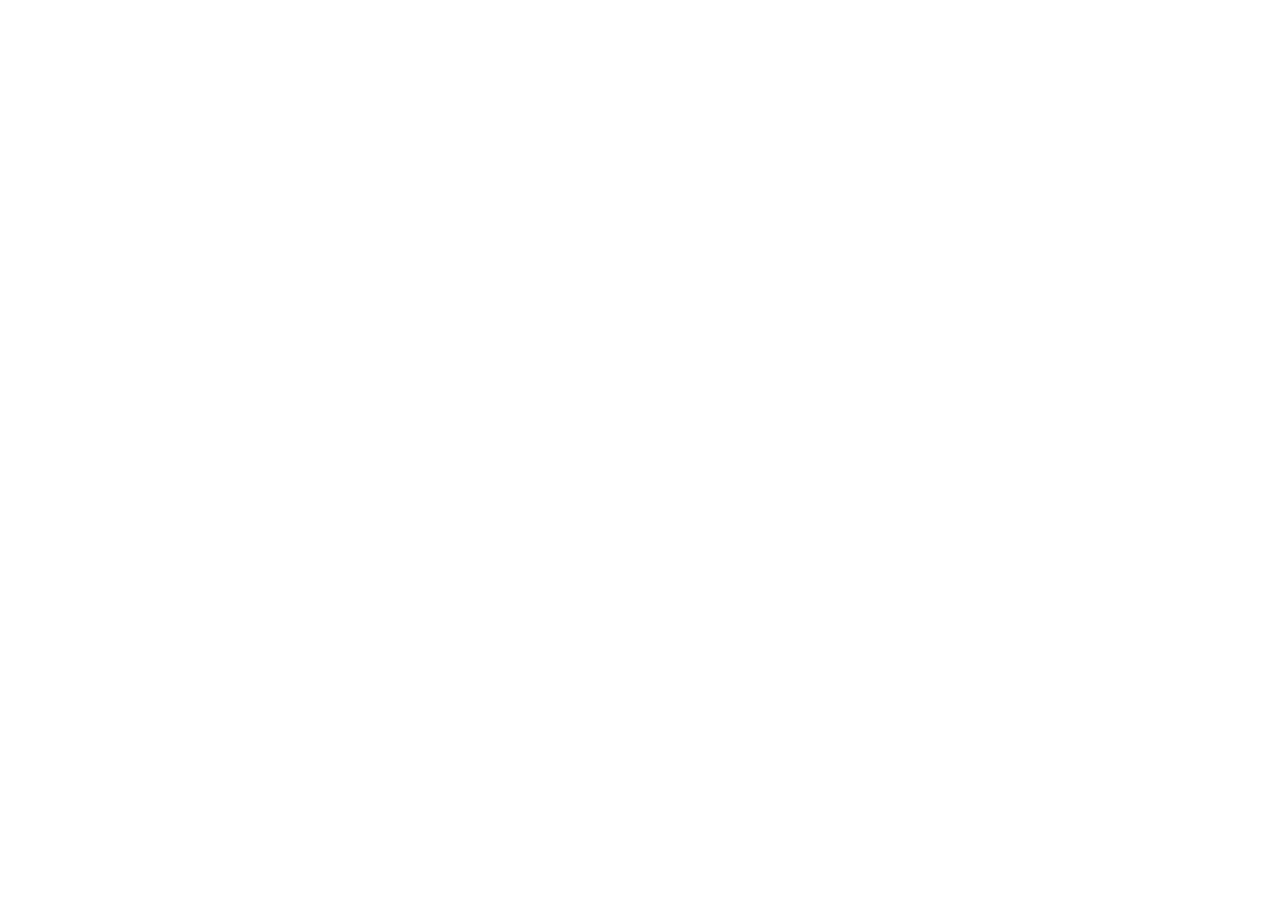
==== src/index.html @ e63bb238 "Merge Conflict Resuelto" ====
<!DOCTYPE html>
<html>

<head>
  <meta charset="utf-8">
  <title>Data Lovers</title>
  <link rel="stylesheet" href="style.css" />
</head>

<body>





  <script src="main.js" type="module"></script>


</body>



</html>
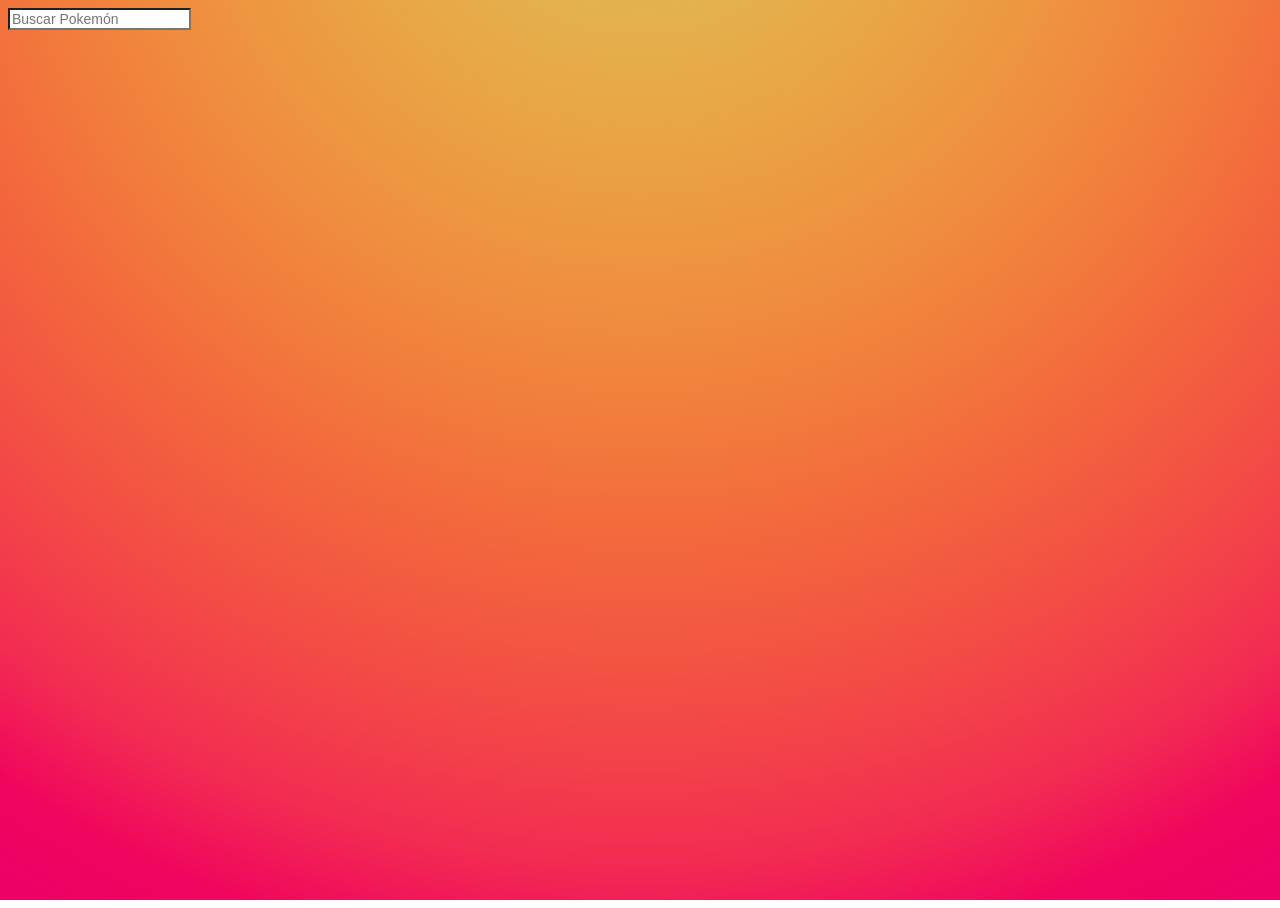
==== commit c74804a7: "Merge branch 'main' into main" ====
--- a/src/index.html
+++ b/src/index.html
@@ -2,18 +2,52 @@
 <html>
 
 <head>
-  <meta charset="utf-8">
+  <meta charset="utf-8" name="viewport" content="width=device-width, user-scalable=no, initial-scale=1.0, maximum-scale=1.0, minimum-scale=1.0">
   <title>Data Lovers</title>
   <link rel="stylesheet" href="style.css" />
 </head>
 
+<header>
+
+  
+</header>
 <body>
+
+  <!--
+  <div class="contenedor-ppal">
+    <div class="contenedor-img">
+      <img class="imagen-pokemon" src="https://www.serebii.net/pokemongo/pokemon/025.png" />
+    </div>
+    <article class="contenedor-nombre">
+      <p>pikachu</p>
+    </article>
+    <article class="contenedor-descripcion">
+      <p> descripcion del pokemon</p>
+    </article>
+
+  </div>
+-->
+  <input type="search" id="input-search" hidden="on" placeholder="Buscar Pokemón">
+  <div id="root"></div>
+  <script src="data.js" type="module"></script>
+  <input type="search" id="input-search" placeholder="Buscar Pokemón">
+  <div id="contenedor">
 
 
 
 
 
+
+
+
+
+
+
+
+  </div>
+
   <script src="main.js" type="module"></script>
+
 
 
 </body>
--- a/src/style.css
+++ b/src/style.css
@@ -0,0 +1,65 @@
+*{
+ background-image: radial-gradient(circle at 50% -20.71%, #d7c35d 0, #deba54 8.33%, #e4b04d 16.67%, #e9a546 25%, #ed9841 33.33%, #f0893e 41.67%, #f2793c 50%, #f3673d 58.33%, #f35542 66.67%, #f34249 75%, #f22b52 83.33%, #f0065d 91.67%, #ec0069 100%);
+    background-attachment: fixed;
+    background-position: center;
+
+    background-color: #CE5825
+     padding :
+
+ }
+ 
+ html, body {
+   height: 100%;
+   width: 100%;
+ }
+
+
+ header {
+  
+ }
+ #input-search{
+   background: #fff;
+   font-size: 14px;
+     color: #000; 
+ }
+.contenedor-ppal {
+  width: 1290px;
+  display: flex;
+  gap: 10px;
+  align-items: baseline;
+  
+ 
+ 
+}
+.contenedor-img {
+width: 200px;
+margin-top: 20px;
+ 
+  
+}
+.contenedor-nombre {
+  width: 100px;
+  
+}
+
+.contenedor-descripcion {
+  width: 100px;
+  
+}
+.contenedor-debilidades {
+  width: 50px;
+  gap: 1px;
+  
+}
+.contenedor-resistencia {
+  width: 50px;
+  gap: 1px;
+}
+
+ #input-search{
+   background: #fff;
+   font size: 14px;
+     color: #000; 
+ }
+ 
+
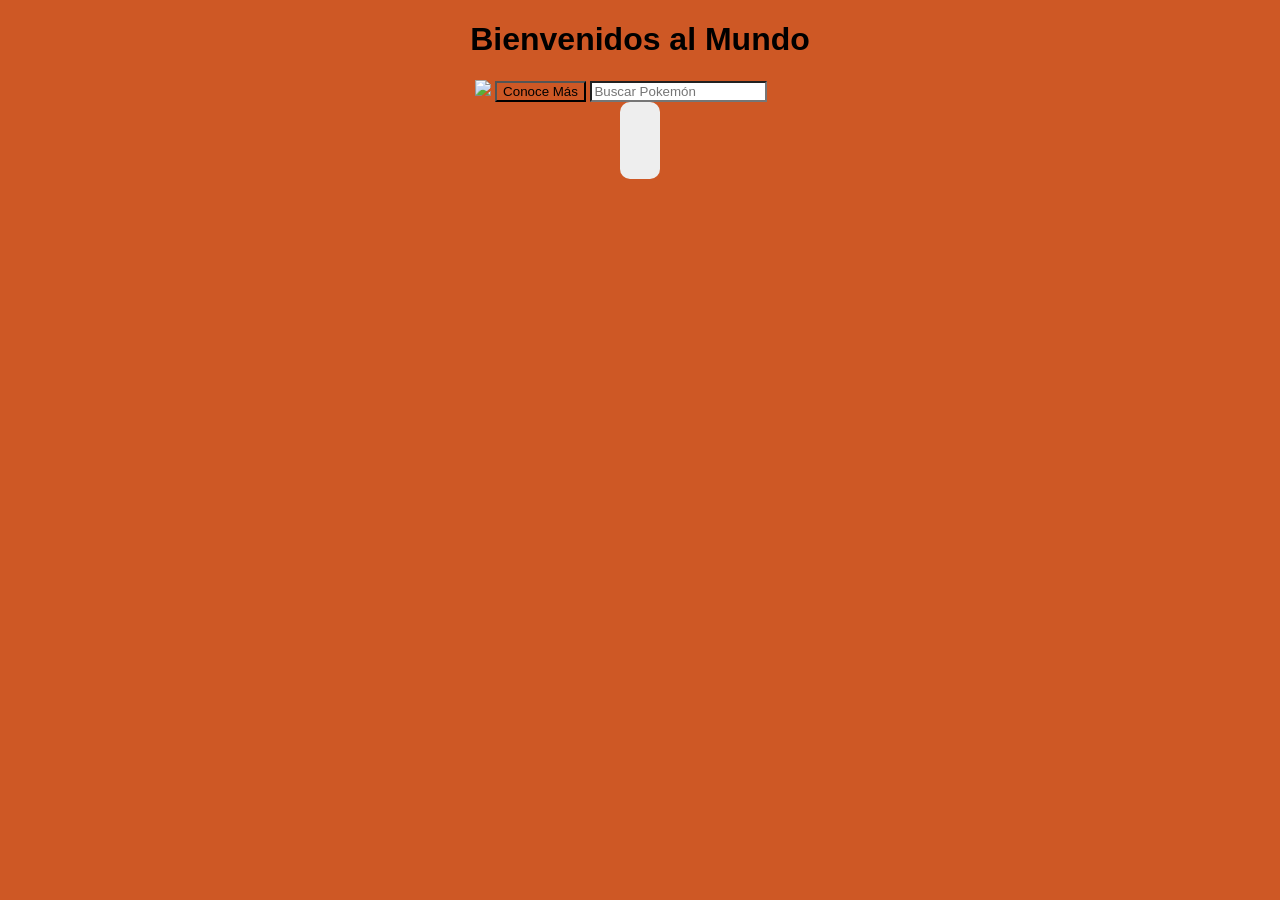
==== commit d0c700e6: "Agrego Primera Pantalla en HTML y  Estilo en CSS" ====
--- a/src/index.html
+++ b/src/index.html
@@ -2,52 +2,41 @@
 <html>
 
 <head>
-  <meta charset="utf-8" name="viewport" content="width=device-width, user-scalable=no, initial-scale=1.0, maximum-scale=1.0, minimum-scale=1.0">
+  <meta charset="utf-8">
   <title>Data Lovers</title>
   <link rel="stylesheet" href="style.css" />
 </head>
 
-<header>
+<body>
+  <!-- Primera Pantalla -->
+  <div id="contenedor1">
+    <h1 id="bienvenida">Bienvenidos al Mundo </h1>
+    <img class="imagenUno" src=" ">
+    <img class="imagenDos" src="https://www.pngmart.com/files/12/Pokemon-Ash-Ketchum-PNG-HD.png">
+    <button type="submit" id="conocerMas" class="styleBtn">Conoce Más</button>
 
-  
-</header>
-<body>
+    <input type="search" id="input-search" placeholder="Buscar Pokemón">
+  </div>
 
-  <!--
-  <div class="contenedor-ppal">
-    <div class="contenedor-img">
-      <img class="imagen-pokemon" src="https://www.serebii.net/pokemongo/pokemon/025.png" />
+  <!-- Segunda Pantalla, mostrando todos los pokemones -->
+  <div id="root" class="poke-container">
+    <div class="pokemonCard" style="background-color: rgb (222, 253, 224)">
+      <div class="img-container">
+        <img id="imgPokemon" src=" " alt="">
+      </div>
+      <div class="info">
+        <span class="number" id="number"> </span>
+        <h3 claass="name" id="name"> </h3>
+      </div>
     </div>
-    <article class="contenedor-nombre">
-      <p>pikachu</p>
-    </article>
-    <article class="contenedor-descripcion">
-      <p> descripcion del pokemon</p>
-    </article>
-
   </div>
--->
-  <input type="search" id="input-search" hidden="on" placeholder="Buscar Pokemón">
-  <div id="root"></div>
-  <script src="data.js" type="module"></script>
-  <input type="search" id="input-search" placeholder="Buscar Pokemón">
-  <div id="contenedor">
 
 
 
 
 
 
-
-
-
-
-
-
-  </div>
-
   <script src="main.js" type="module"></script>
-
 
 
 </body>
--- a/src/style.css
+++ b/src/style.css
@@ -1,59 +1,24 @@
 *{
- background-image: radial-gradient(circle at 50% -20.71%, #d7c35d 0, #deba54 8.33%, #e4b04d 16.67%, #e9a546 25%, #ed9841 33.33%, #f0893e 41.67%, #f2793c 50%, #f3673d 58.33%, #f35542 66.67%, #f34249 75%, #f22b52 83.33%, #f0065d 91.67%, #ec0069 100%);
-    background-attachment: fixed;
-    background-position: center;
-
     background-color: #CE5825
-     padding :
+     
+ }
+ 
+body {
+  background-color: #CE5825;
+  font-family: 'Lato', sans-serif;
+  display: flex;
+  flex-direction: column;
+  align-items: center;
+  justify-content: center;
+  margin: 0;
+ }
+ .h1{
+  letter-spacing: 3px;
+ }
+ .imagenUno{
 
  }
- 
- html, body {
-   height: 100%;
-   width: 100%;
- }
-
-
- header {
-  
- }
- #input-search{
-   background: #fff;
-   font-size: 14px;
-     color: #000; 
- }
-.contenedor-ppal {
-  width: 1290px;
-  display: flex;
-  gap: 10px;
-  align-items: baseline;
-  
- 
- 
-}
-.contenedor-img {
-width: 200px;
-margin-top: 20px;
- 
-  
-}
-.contenedor-nombre {
-  width: 100px;
-  
-}
-
-.contenedor-descripcion {
-  width: 100px;
-  
-}
-.contenedor-debilidades {
-  width: 50px;
-  gap: 1px;
-  
-}
-.contenedor-resistencia {
-  width: 50px;
-  gap: 1px;
+ .imagenDos{  
 }
 
  #input-search{
@@ -61,5 +26,51 @@
    font size: 14px;
      color: #000; 
  }
+
+ .poke-container{
+  display:flex;
+  flex-wrap: wrap;
+  align-items: space-between;
+  justify-content: center;
+  margin: 0 auto;
+  max-width: 1200px;
+
+ }
  
+ .pokemonCard{
+  background-color: #eee;
+  border-radius: 10px;
+  box-shadow: 0 3px 15 px rgba(100,100, 100, 0.5);
+  margin: 10 px;
+  padding: 20px;
+  text-align: center;
+ }
 
+ .pokemon .img-container{
+  background-color: rgba (255, 255, 255, 0.6);
+  border-radius: 50%;
+  width: 150px;
+  height: 150px;
+  text-align: center;
+ }
+
+ .pokemon .img-container img{
+  max-width: 90%;
+  margin-top: 20px;
+ }
+
+ .pokemon .info{
+  margin-top: 20 px;
+ }
+
+ .pokemon .info .number{
+  background-color: rgba(85, 76, 76, 0.1);
+  padding: 5px 10px;
+  border-radius: 10px;
+  font-size: 0.8em;
+ }
+
+ .pokemon .info .name{
+  margin: 15px 0 7px;
+  letter-spacing: 1px;
+ }
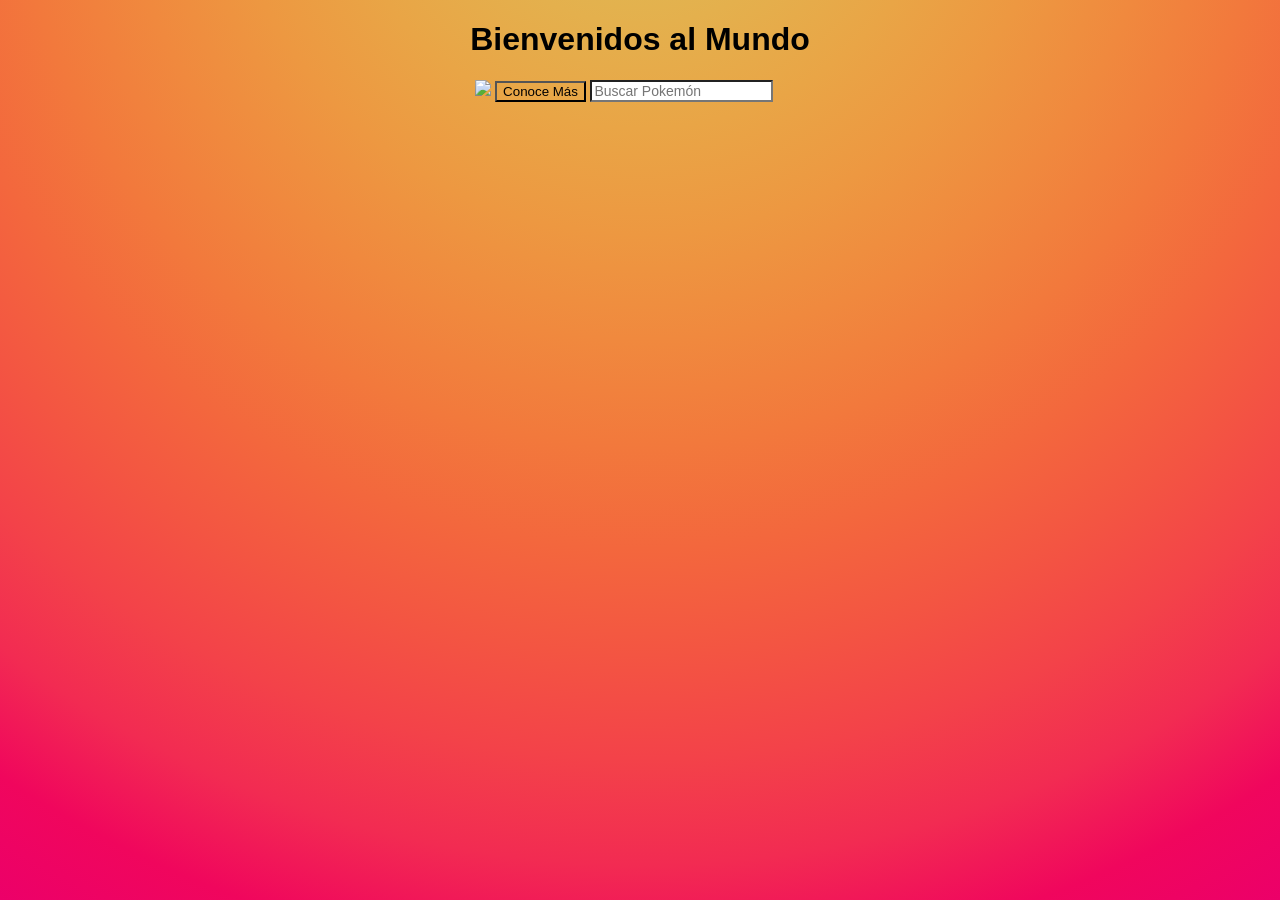
==== commit 4d1394f9: "Merge branch 'main' of https://github.com/PameSegovia/DEV001-data-lovers" ====
--- a/src/index.html
+++ b/src/index.html
@@ -2,11 +2,15 @@
 <html>
 
 <head>
-  <meta charset="utf-8">
+  <meta charset="utf-8" name="viewport" content="width=device-width, user-scalable=no, initial-scale=1.0, maximum-scale=1.0, minimum-scale=1.0">
   <title>Data Lovers</title>
   <link rel="stylesheet" href="style.css" />
 </head>
 
+<header>
+
+  
+</header>
 <body>
   <!-- Primera Pantalla -->
   <div id="contenedor1">
@@ -39,6 +43,7 @@
   <script src="main.js" type="module"></script>
 
 
+
 </body>
 
 
--- a/src/style.css
+++ b/src/style.css
@@ -1,4 +1,8 @@
 *{
+ background-image: radial-gradient(circle at 50% -20.71%, #d7c35d 0, #deba54 8.33%, #e4b04d 16.67%, #e9a546 25%, #ed9841 33.33%, #f0893e 41.67%, #f2793c 50%, #f3673d 58.33%, #f35542 66.67%, #f34249 75%, #f22b52 83.33%, #f0065d 91.67%, #ec0069 100%);
+    background-attachment: fixed;
+    background-position: center;
+
     background-color: #CE5825
      
  }
@@ -19,6 +23,48 @@
 
  }
  .imagenDos{  
+ }
+
+ header {
+  
+ }
+ #input-search{
+   background: #fff;
+   font-size: 14px;
+     color: #000; 
+ }
+.contenedor-ppal {
+  width: 1290px;
+  display: flex;
+  gap: 10px;
+  align-items: baseline;
+  
+ 
+ 
+}
+.contenedor-img {
+width: 200px;
+margin-top: 20px;
+ 
+  
+}
+.contenedor-nombre {
+  width: 100px;
+  
+}
+
+.contenedor-descripcion {
+  width: 100px;
+  
+}
+.contenedor-debilidades {
+  width: 50px;
+  gap: 1px;
+  
+}
+.contenedor-resistencia {
+  width: 50px;
+  gap: 1px;
 }
 
  #input-search{
@@ -73,4 +119,4 @@
  .pokemon .info .name{
   margin: 15px 0 7px;
   letter-spacing: 1px;
- }+ }
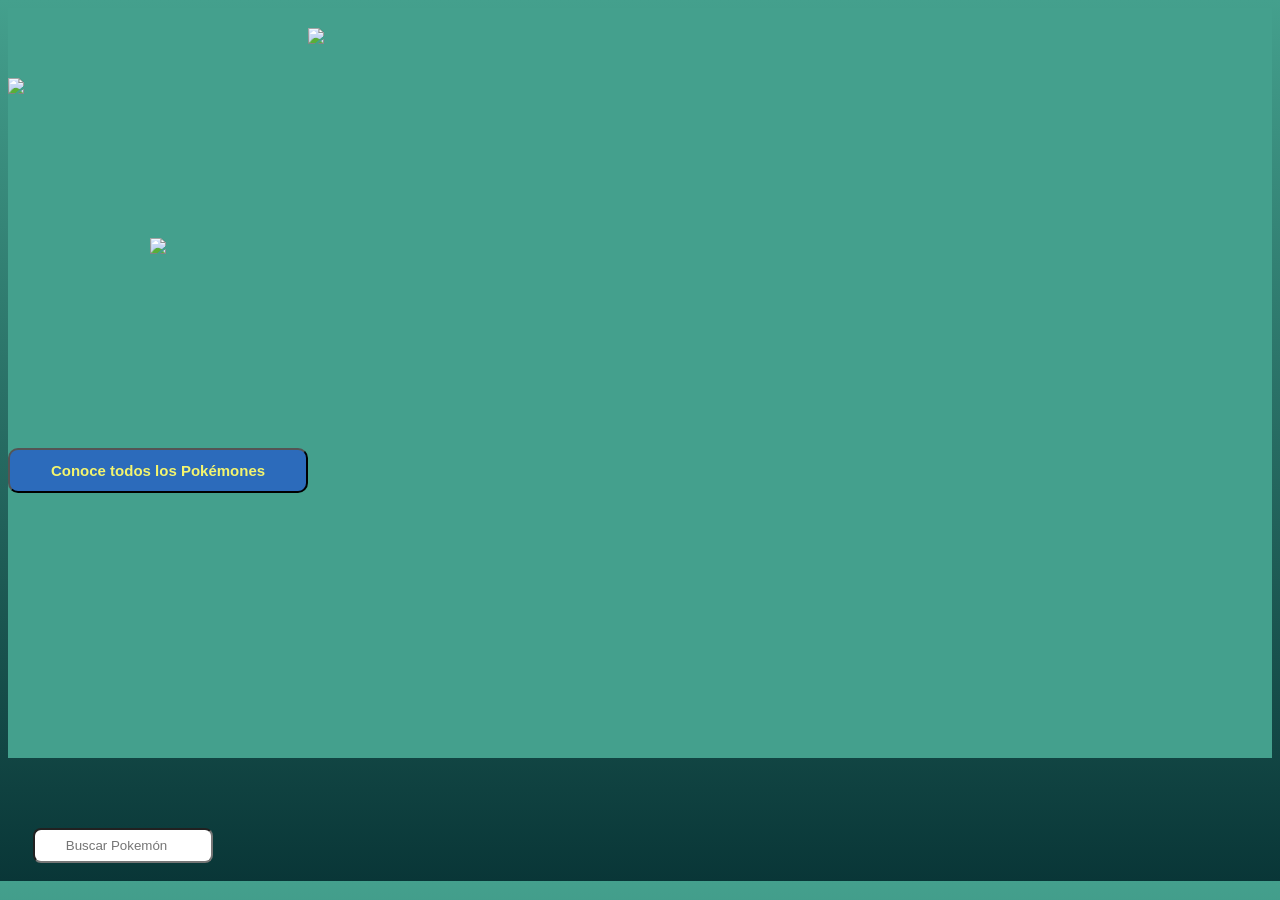
==== commit ae659955: "Janu, envio cambios de HTML y data.js" ====
--- a/src/index.html
+++ b/src/index.html
@@ -2,42 +2,62 @@
 <html>
 
 <head>
-  <meta charset="utf-8" name="viewport" content="width=device-width, user-scalable=no, initial-scale=1.0, maximum-scale=1.0, minimum-scale=1.0">
+  <meta charset="utf-8" name="viewport"
+    content="width=device-width, user-scalable=no, initial-scale=1.0, maximum-scale=1.0, minimum-scale=1.0">
   <title>Data Lovers</title>
   <link rel="stylesheet" href="style.css" />
 </head>
-
-<header>
-
-  
-</header>
 <body>
-  <!-- Primera Pantalla -->
-  <div id="contenedor1">
-    <h1 id="bienvenida">Bienvenidos al Mundo </h1>
-    <img class="imagenUno" src=" ">
-    <img class="imagenDos" src="https://www.pngmart.com/files/12/Pokemon-Ash-Ketchum-PNG-HD.png">
-    <button type="submit" id="conocerMas" class="styleBtn">Conoce Más</button>
-
-    <input type="search" id="input-search" placeholder="Buscar Pokemón">
-  </div>
-
-  <!-- Segunda Pantalla, mostrando todos los pokemones -->
-  <div id="root" class="poke-container">
-    <div class="pokemonCard" style="background-color: rgb (222, 253, 224)">
-      <div class="img-container">
-        <img id="imgPokemon" src=" " alt="">
-      </div>
-      <div class="info">
-        <span class="number" id="number"> </span>
-        <h3 claass="name" id="name"> </h3>
-      </div>
-    </div>
-  </div>
+  <header>
 
 
 
 
+
+
+
+
+
+
+
+
+
+
+
+
+
+
+
+
+
+
+
+
+    
+  </header>
+  <!-- Primera Pantalla -->
+  <div id="contenedor1" class="contenedor1">
+    <div class="bienvenida">
+    <img class="imagenUno"
+      src="https://fontmeme.com/permalink/221109/42381b5f3866d5e0230c6a8063f2d724.png">
+    <img class="imagenDos"
+      src="https://fontmeme.com/permalink/221109/b3ef3cabd9dd2f9377a61e7678502057.png">
+    <button type="submit" id="conocerMas" class="styleBtn1"><strong>Conoce todos los Pokémones</strong></button>
+    </div>
+      <img class="imagenPikachu"
+      src="https://i0.wp.com/eltallerdehector.com/wp-content/uploads/2022/06/932c7-pikachu-saltando-png.png?resize=900%2C900&ssl=1">
+    <!---<img class="imagenDos" 
+    src="https://www.pngmart.com/files/12/Pokemon-Ash-Ketchum-PNG-HD.png">-->
+ 
+  </div>
+
+  <!-- Segunda Pantalla, mostrando todos los pokemones -->
+  <input type="search" id="input-search" class="input" placeholder="Buscar Pokemón">
+  <div id="root" class="poke-container">
+    
+
+
+  </div>
 
 
   <script src="main.js" type="module"></script>
@@ -46,6 +66,4 @@
 
 </body>
 
-
-
 </html>
--- a/src/style.css
+++ b/src/style.css
@@ -1,122 +1,93 @@
-*{
- background-image: radial-gradient(circle at 50% -20.71%, #d7c35d 0, #deba54 8.33%, #e4b04d 16.67%, #e9a546 25%, #ed9841 33.33%, #f0893e 41.67%, #f2793c 50%, #f3673d 58.33%, #f35542 66.67%, #f34249 75%, #f22b52 83.33%, #f0065d 91.67%, #ec0069 100%);
-    background-attachment: fixed;
-    background-position: center;
-
-    background-color: #CE5825
-     
- }
- 
 body {
-  background-color: #CE5825;
-  font-family: 'Lato', sans-serif;
+  background: linear-gradient(to top, #093637, #44A08D);
+}
+.bienvenida{
   display: flex;
   flex-direction: column;
-  align-items: center;
-  justify-content: center;
-  margin: 0;
- }
- .h1{
-  letter-spacing: 3px;
- }
- .imagenUno{
-
- }
- .imagenDos{  
- }
-
- header {
-  
- }
- #input-search{
-   background: #fff;
-   font-size: 14px;
-     color: #000; 
- }
-.contenedor-ppal {
-  width: 1290px;
+}
+.contenedor1 {
+  background: #44A08D; 
+  width: 100%;
   display: flex;
-  gap: 10px;
-  align-items: baseline;
-  
- 
- 
+  align-content: space-between;
+  height: 750px;
 }
-.contenedor-img {
-width: 200px;
-margin-top: 20px;
- 
-  
+.imagenUno{
+  align-self:auto;
+  margin-top: 70px;
+  width: 100x;
+  height: 100px;
 }
-.contenedor-nombre {
-  width: 100px;
-  
+.imagenDos{
+  margin-top: 60px;
+  align-self: center;
+  width: 250x;
+  height: 150px;
+}
+.imagenPikachu{
+  margin-top: 20px;
+  width: 250x;
+  height: 700px;
+}
+.styleBtn1 {
+  border-radius: 10px;
+  cursor: pointer;
+  align-self: center;
+  height: 45px;
+  width: 300px;
+  margin-top: 60px;
+  background-color: #2c6bbb;
+  font-family:Arial, Helvetica, sans-serif;;
+  font-size: 15px;
+    color:  #f4f56e;
+}
+.input {
+  text-align: center;
+  align-self: center;
+  margin-top: 70px;
+  padding: 10px;
+  border-radius: 8px;
+  height: 35px;
+  width: 180px;
+  margin-left: 25px;
 }
 
-.contenedor-descripcion {
-  width: 100px;
-  
-}
-.contenedor-debilidades {
-  width: 50px;
-  gap: 1px;
-  
-}
-.contenedor-resistencia {
-  width: 50px;
-  gap: 1px;
+.poke-container {
+  background: #44A08D; 
+  display: flex;
+  justify-content: space-evenly;
+  flex-direction: row;
+  flex-flow: row wrap;
+  width: 100%;
+  border-color: 20px #000;
+  margin-top: 10px;
 }
 
- #input-search{
-   background: #fff;
-   font size: 14px;
-     color: #000; 
- }
-
- .poke-container{
-  display:flex;
-  flex-wrap: wrap;
-  align-items: space-between;
-  justify-content: center;
-  margin: 0 auto;
-  max-width: 1200px;
-
- }
- 
- .pokemonCard{
-  background-color: #eee;
+.pokemonCard {
+  background-image:linear-gradient(180deg, #9fb7f5 0, #6c90d8 50%, #2c6bbb 100%); ;
+  height: 220px;
+  width: 160px;
   border-radius: 10px;
-  box-shadow: 0 3px 15 px rgba(100,100, 100, 0.5);
-  margin: 10 px;
-  padding: 20px;
+  padding: 30px;
+  margin: 20 px;
+  margin-top: 20px;
+  cursor: pointer;
+  font-family: Verdana;
+  flex-direction: column;
   text-align: center;
- }
-
- .pokemon .img-container{
-  background-color: rgba (255, 255, 255, 0.6);
-  border-radius: 50%;
-  width: 150px;
-  height: 150px;
-  text-align: center;
- }
-
- .pokemon .img-container img{
-  max-width: 90%;
-  margin-top: 20px;
- }
-
- .pokemon .info{
-  margin-top: 20 px;
- }
-
- .pokemon .info .number{
-  background-color: rgba(85, 76, 76, 0.1);
-  padding: 5px 10px;
-  border-radius: 10px;
-  font-size: 0.8em;
- }
-
- .pokemon .info .name{
-  margin: 15px 0 7px;
-  letter-spacing: 1px;
- }
+  box-shadow: 5px 5px 15px gray;
+  border: 100px;
+    color: #000;
+}
+.pokemonCard:hover {
+  background-image: radial-gradient(circle at 50% -20.71%, #ade5ff 0, #7dcefb 25%, #3cb5f2 50%, #009ce9 75%, #0085e0 100%);
+}
+.number {
+  background-color: #141010;
+  height: 20px;
+  width: 70px;
+  border-radius: 5px;
+  font-family: 'Times New Roman', Times, serif;
+    color: #fff;
+    size: 15px;
+}
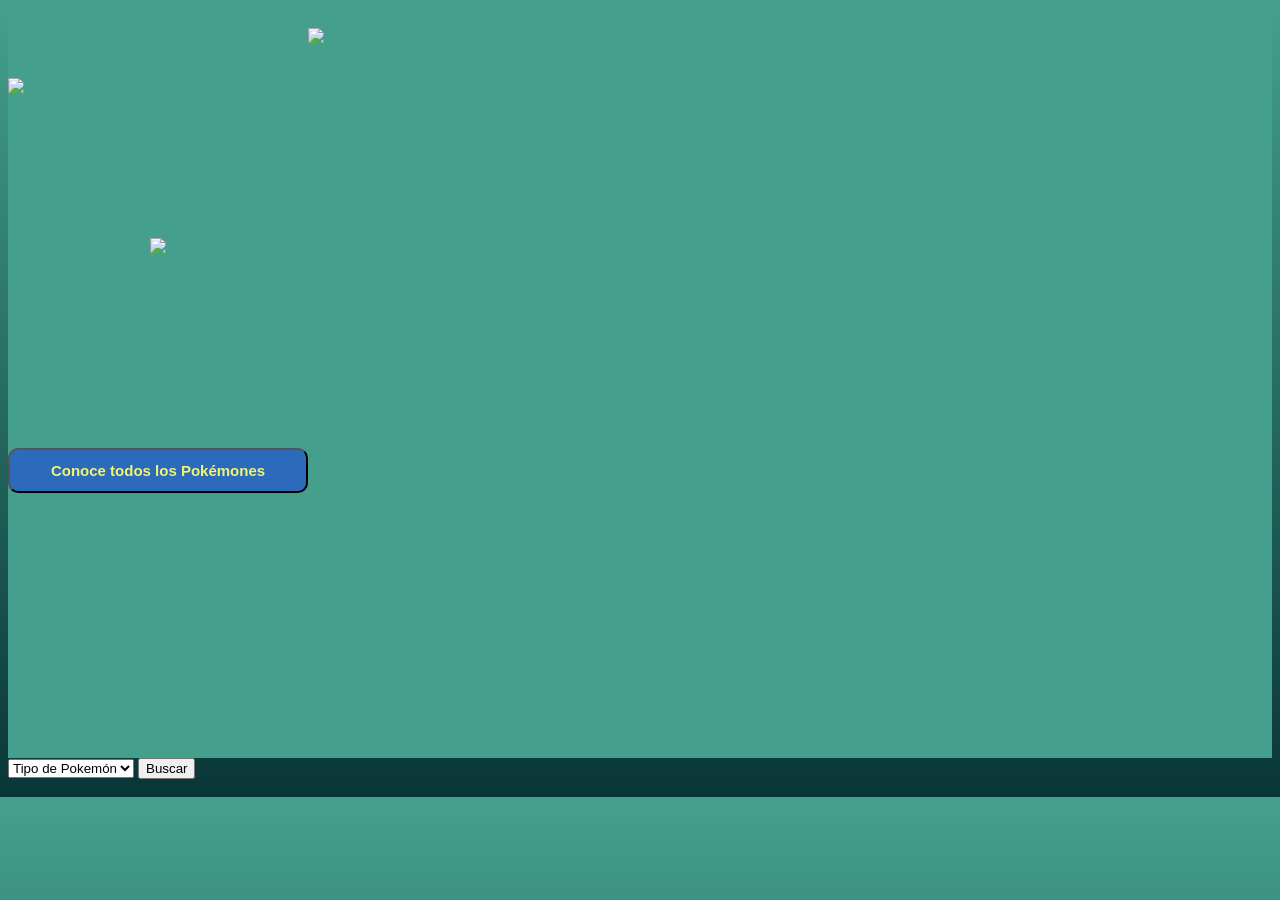
==== commit 555e5c27: "cambios en el main, data y HTML" ====
--- a/src/index.html
+++ b/src/index.html
@@ -7,54 +7,48 @@
   <title>Data Lovers</title>
   <link rel="stylesheet" href="style.css" />
 </head>
+
 <body>
   <header>
-
-
-
-
-
-
-
-
-
-
-
-
-
-
-
-
-
-
-
-
-
-
-
-
-    
+   
   </header>
   <!-- Primera Pantalla -->
   <div id="contenedor1" class="contenedor1">
     <div class="bienvenida">
-    <img class="imagenUno"
-      src="https://fontmeme.com/permalink/221109/42381b5f3866d5e0230c6a8063f2d724.png">
-    <img class="imagenDos"
-      src="https://fontmeme.com/permalink/221109/b3ef3cabd9dd2f9377a61e7678502057.png">
-    <button type="submit" id="conocerMas" class="styleBtn1"><strong>Conoce todos los Pokémones</strong></button>
+      <img class="imagenUno" src="https://fontmeme.com/permalink/221109/42381b5f3866d5e0230c6a8063f2d724.png">
+      <img class="imagenDos" src="https://fontmeme.com/permalink/221109/b3ef3cabd9dd2f9377a61e7678502057.png">
+      <button type="submit" id="conocerMas" class="styleBtn1"><strong>Conoce todos los Pokémones</strong></button>
     </div>
-      <img class="imagenPikachu"
+    <img class="imagenPikachu"
       src="https://i0.wp.com/eltallerdehector.com/wp-content/uploads/2022/06/932c7-pikachu-saltando-png.png?resize=900%2C900&ssl=1">
     <!---<img class="imagenDos" 
     src="https://www.pngmart.com/files/12/Pokemon-Ash-Ketchum-PNG-HD.png">-->
- 
+
   </div>
 
   <!-- Segunda Pantalla, mostrando todos los pokemones -->
-  <input type="search" id="input-search" class="input" placeholder="Buscar Pokemón">
+  <select class="Bonton-filtrarTipos" name="tipoDePokemon" id="selectTipoDePokemon">
+    <option value="">Tipo de Pokemón</option>
+    <option value="grass">Grass</option>
+    <option value="ground">Ground</option>
+    <option value="fire">Fire</option>
+    <option value="flying">Flying</option>
+    <option value="water">Water</option>
+    <option value="bug">Bug</option>
+    <option value="normal">Normal</option>
+    <option value="electric">Electric</option>
+    <option value="psychic">Psychic</option>
+    <option value="fairy">Fairy</option>
+    <option value="steel">Steel</option>
+    <option value="rock">Rock</option>
+    <option value="fighting">Fighting</option>
+    <option value="dark">dark</option>
+    <option value="ice">Ice</option>
+  </select>
+  <button type="button" id="botonFiltrarPokemon">Buscar</button>
+
   <div id="root" class="poke-container">
-    
+
 
 
   </div>
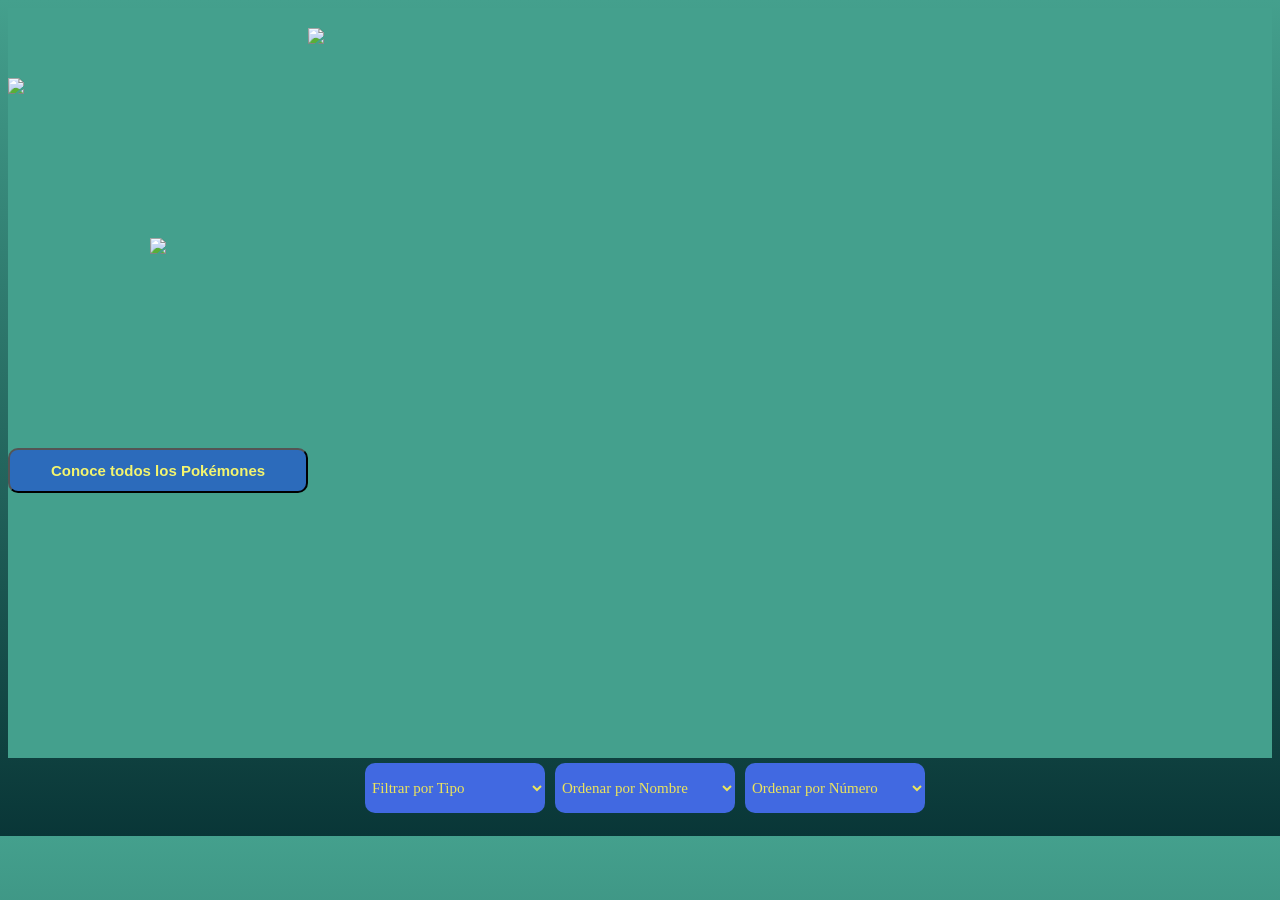
==== commit e7700552: "Cambios en CSS, Main, Index, Data, y Tests" ====
--- a/src/index.html
+++ b/src/index.html
@@ -10,7 +10,7 @@
 
 <body>
   <header>
-   
+
   </header>
   <!-- Primera Pantalla -->
   <div id="contenedor1" class="contenedor1">
@@ -21,43 +21,49 @@
     </div>
     <img class="imagenPikachu"
       src="https://i0.wp.com/eltallerdehector.com/wp-content/uploads/2022/06/932c7-pikachu-saltando-png.png?resize=900%2C900&ssl=1">
-    <!---<img class="imagenDos" 
-    src="https://www.pngmart.com/files/12/Pokemon-Ash-Ketchum-PNG-HD.png">-->
-
   </div>
 
   <!-- Segunda Pantalla, mostrando todos los pokemones -->
-  <select class="Bonton-filtrarTipos" name="tipoDePokemon" id="selectTipoDePokemon">
-    <option value="">Tipo de Pokemón</option>
-    <option value="grass">Grass</option>
-    <option value="ground">Ground</option>
-    <option value="fire">Fire</option>
-    <option value="flying">Flying</option>
-    <option value="water">Water</option>
-    <option value="bug">Bug</option>
-    <option value="normal">Normal</option>
-    <option value="electric">Electric</option>
-    <option value="psychic">Psychic</option>
-    <option value="fairy">Fairy</option>
-    <option value="steel">Steel</option>
-    <option value="rock">Rock</option>
-    <option value="fighting">Fighting</option>
-    <option value="dark">dark</option>
-    <option value="ice">Ice</option>
-  </select>
-  <button type="button" id="botonFiltrarPokemon">Buscar</button>
+  <div class="selectores" autofocus>
+    <select class="select" autofocus name="tipoDePokemon" id="selectTipoDePokemon">
+      <option value=""><strong>Filtrar por Tipo</strong></option>
+      <option value="grass">Grass</option>
+      <option value="ground">Ground</option>
+      <option value="fire">Fire</option>
+      <option value="flying">Flying</option>
+      <option value="water">Water</option>
+      <option value="bug">Bug</option>
+      <option value="normal">Normal</option>
+      <option value="electric">Electric</option>
+      <option value="psychic">Psychic</option>
+      <option value="fairy">Fairy</option>
+      <option value="steel">Steel</option>
+      <option value="rock">Rock</option>
+      <option value="fighting">Fighting</option>
+      <option value="dark">dark</option>
+      <option value="ice">Ice</option>
+    </select>
 
-  <div id="root" class="poke-container">
+    <select id="ordenarPorNombre" class="select" autofocus>
+      <option value="">Ordenar por Nombre</option>
+      <option value="orderUp">A-Z</option>
+      <option value="orderDown">Z-A</option>
+    </select>
+    <select id="orderNumber" class="select" autofocus>
+      <option value="">Ordenar por Número</option>
+      <option value="order-Up">Menor a Mayor</option>
+      <option value="order-Down">Mayor a Menor</option>
+    </select>
+  </div>
+  <div id="root" class="poke-container" style="display:flex ;"> </div>
 
-
-
-  </div>
 
 
   <script src="main.js" type="module"></script>
 
 
 
+
 </body>
 
 </html>
--- a/src/style.css
+++ b/src/style.css
@@ -56,38 +56,132 @@
   background: #44A08D; 
   display: flex;
   justify-content: space-evenly;
-  flex-direction: row;
   flex-flow: row wrap;
   width: 100%;
   border-color: 20px #000;
   margin-top: 10px;
 }
-
+.tarjetas{
+  align-items:flex-end;
+  margin: 10px;
+  background-color: transparent;
+  height: 260px;
+  width: 200px;
+  border-radius: 10px;  
+  perspective: 2000px;
+}
 .pokemonCard {
-  background-image:linear-gradient(180deg, #9fb7f5 0, #6c90d8 50%, #2c6bbb 100%); ;
-  height: 220px;
-  width: 160px;
+  background-image:linear-gradient(180deg, #9FB7F5 0, #6C90D8 50%, #2C6BBB 100%); 
+  position: relative;
+  height: 260px;
+  width: 200px;
+  border-radius: 10px; 
+  cursor: pointer;
+  font-family: Verdana, Geneva, Tahoma, sans-serif;
+    size: 5px;
+  flex-direction: column;
+  align-items: center;
+  text-align: center;
+  transition: transform 0.6s;
+  transform-style: preserve-3d;
+  box-shadow: 0 4px 8px 0 rgba(0,0,0,0.2);
+}
+.tarjetas:hover .pokemonCard {
+  transform: rotateY(-180deg);
+}
+.pokemonCard-front,
+.pokemonCard-back {
+  align-items: center;
+  display: block;
+  position: absolute;
+  height: 260px;
+  width: 200px;
+  -webkit-backface-visibility: hidden;
+  backface-visibility: hidden;
+}
+.pokemonCard-front {
+  margin-top: 10px;
+  align-items: center;
+  height: 260px;
+  width: 200px;
   border-radius: 10px;
-  padding: 30px;
-  margin: 20 px;
-  margin-top: 20px;
+  background-image:linear-gradient(180deg, #9FB7F5 0, #6C90D8 50%, #2C6BBB 100%); 
+  color: black;
+}
+.pokemonCard-back {
+  height: 260px;
+  width: 200px;
+  border-radius: 10px;
+  background-color: #98d4ff;
+  position: absolute;
+  display: grid;
+  transform: rotateY(180deg);
+}
+.numero{
+  background-color:transparent;
+  height: 30px;
+  color: antiquewhite;
+  text-shadow: 
+                0 6px 1px rgba(0, 0, 0, .1), 
+                0 0 5px rgba(0, 0, 0, .1), 
+                0 1px 3px rgba(0, 0, 0, .3), 
+                0 3px 5px rgba(0, 0, 0, .2), 
+                0 5px 10px rgba(0, 0, 0, .25), 
+                0 10px 10px rgba(0, 0, 0, .2),
+                0 20px 20px rgba(0, 0, 0, .15) ;   
+}
+.selectores{
+  padding: 5px;
+  background: transparent ;
+  display: flex;
+  justify-content: center;
+  flex-flow: row wrap;
+}
+.select{
+  padding-left: 3px;
+  background-color:#4169E1; 
+  margin-left: 10px;
+  height: 50px;
+  width: 180px;
   cursor: pointer;
-  font-family: Verdana;
-  flex-direction: column;
-  text-align: center;
-  box-shadow: 5px 5px 15px gray;
-  border: 100px;
+  outline: none;
+  border: 3px;
+    color: #ece45b;
+  border-radius: 10px;
+  font-family: Geo;
+  font-size: 15px;
+  color: #ece45b;
+}
+.select:hover{
+  background-color: #6495ED;
+  border: 3px solid  #ece45b;
     color: #000;
 }
-.pokemonCard:hover {
-  background-image: radial-gradient(circle at 50% -20.71%, #ade5ff 0, #7dcefb 25%, #3cb5f2 50%, #009ce9 75%, #0085e0 100%);
+.nombre{
+  font-family: Geneva;
+  letter-spacing: 1.5px;
+  font-size: 15px;
+  font-weight: 200%;
+  color: #f2f24ef4;
+  font-weight: bold;
+  text-shadow: 
+                0 6px 1px rgba(0, 0, 0, .1), 
+                0 0 5px rgba(0, 0, 0, .1), 
+                0 1px 3px rgba(0, 0, 0, .3), 
+                0 3px 5px rgba(0, 0, 0, .2), 
+                0 5px 10px rgba(0, 0, 0, .25), 
+                0 10px 10px rgba(0, 0, 0, .2),
+                0 20px 20px rgba(0, 0, 0, .15) ;   
 }
-.number {
-  background-color: #141010;
-  height: 20px;
-  width: 70px;
-  border-radius: 5px;
-  font-family: 'Times New Roman', Times, serif;
-    color: #fff;
-    size: 15px;
-}+.tipo{
+  font-family: Geneva;
+  letter-spacing: 1px;
+  font-size: 11px;
+  color: #000;
+}
+.pokeInfo{
+  font-family: Geneva;
+  letter-spacing: 1px;
+  font-size: 13px;
+  color: #000;
+}
